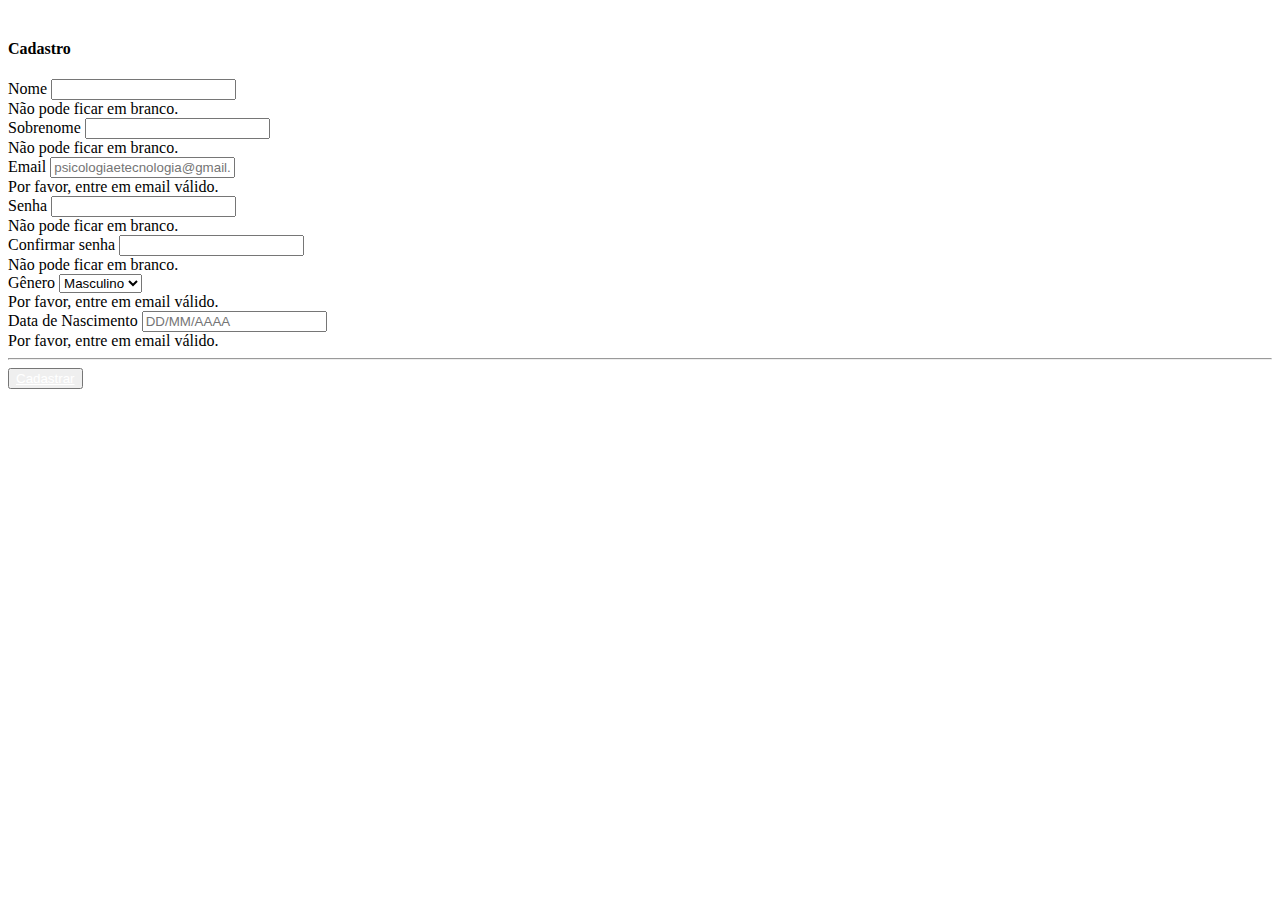
==== templates/cadastro.html @ faa793b3 "Add files via upload" ====
<!doctype html>
<html lang="en">
  <head>
    <meta charset="utf-8">
    <meta name="viewport" content="width=device-width, initial-scale=1, shrink-to-fit=no">
    <meta name="description" content="">
    <meta name="author" content="Mark Otto, Jacob Thornton, and Bootstrap contributors">
    <meta name="generator" content="Jekyll v4.1.1">
    <title>Cadastro</title>

    <link rel="canonical" href="https://getbootstrap.com/docs/4.5/examples/checkout/">

    <!-- Bootstrap core CSS -->
<link href="static/assets/dist/css/bootstrap.min.css" rel="stylesheet">

    <style>
      .bd-placeholder-img {
        font-size: 1.125rem;
        text-anchor: middle;
        -webkit-user-select: none;
        -moz-user-select: none;
        -ms-user-select: none;
        user-select: none;
      }

      @media (min-width: 768px) {
        .bd-placeholder-img-lg {
          font-size: 3.5rem;
        }
      }
    </style>
    <!-- Custom styles for this template -->
    <link href="static/form-validation.css" rel="stylesheet">
    <link href="static/blog.css" rel="stylesheet">
  </head>
  <body class="bg-light">
    <div class="container">

  <div class="row">

     <div class="col-md-3"></div>
    <div class="col-md-6 order-md-1" style="margin-top:40px;">
      <h4 class="mb-3 text-center">Cadastro</h4>
      <form class="needs-validation" novalidate>
        <div class="row">
          <div class="col-md-6 mb-3">
            <label for="nome">Nome</label>
            <input type="text" class="form-control" id="nome" placeholder="" value="" required>
            <div class="invalid-feedback">
              Não pode ficar em branco.
            </div>
          </div>
          <div class="col-md-6 mb-3">
            <label for="sobrenome">Sobrenome</label>
            <input type="text" class="form-control" id="sobrenome" placeholder="" value="" required>
            <div class="invalid-feedback">
              Não pode ficar em branco.
            </div>
          </div>
        </div>

        <!-- <div class="mb-3">
          <label for="username">Username</label>
          <div class="input-group">
            <div class="input-group-prepend">
              <span class="input-group-text">@</span>
            </div>
            <input type="text" class="form-control" id="username" placeholder="Username" required>
            <div class="invalid-feedback" style="width: 100%;">
              Your username is required.
            </div>
          </div>
        </div> -->

        <div class="mb-3">
          <label for="email">Email</label>
          <input type="email" class="form-control" id="email" placeholder="psicologiaetecnologia@gmail.com">
          <div class="invalid-feedback">
            Por favor, entre em email válido.
          </div>
        </div>
         <div class="row">
           <div class="col-md-6 mb-3">
             <label for="senha">Senha</label>
             <input type="text" class="form-control" id="senha" placeholder="" value="" required>
             <div class="invalid-feedback">
               Não pode ficar em branco.
             </div>
           </div>
           <div class="col-md-6 mb-3">
             <label for="confirmarSenha">Confirmar senha</label>
             <input type="text" class="form-control" id="confirmarSenha" placeholder="" value="" required>
             <div class="invalid-feedback">
               Não pode ficar em branco.
             </div>
           </div>
         </div>

        <div class="mb-3">
          <label for="email">Gênero</label>
          <select class="form-control" name="genero">
             <option value="0">Masculino</option>
             <option value="1">Feminino</option>
             <option value="2">Outro</option>
          </select>
          <div class="invalid-feedback">
            Por favor, entre em email válido.
          </div>
        </div>

        <div class="mb-3">
          <label for="email">Data de Nascimento</label>
          <input type="email" class="form-control" id="email" placeholder="DD/MM/AAAA">
          <div class="invalid-feedback">
            Por favor, entre em email válido.
          </div>
        </div>

        <!-- <div class="mb-3">
          <label for="address">Address</label>
          <input type="text" class="form-control" id="address" placeholder="1234 Main St" required>
          <div class="invalid-feedback">
            Please enter your shipping address.
          </div>
        </div> -->

        <!-- <div class="mb-3">
          <label for="address2">Address 2 <span class="text-muted">(Optional)</span></label>
          <input type="text" class="form-control" id="address2" placeholder="Apartment or suite">
        </div> -->

        <!-- <div class="row">
          <div class="col-md-5 mb-3">
            <label for="country">Country</label>
            <select class="custom-select d-block w-100" id="country" required>
              <option value="">Choose...</option>
              <option>United States</option>
            </select>
            <div class="invalid-feedback">
              Please select a valid country.
            </div>
          </div>
          <div class="col-md-4 mb-3">
            <label for="state">State</label>
            <select class="custom-select d-block w-100" id="state" required>
              <option value="">Choose...</option>
              <option>California</option>
            </select>
            <div class="invalid-feedback">
              Please provide a valid state.
            </div>
          </div>
          <div class="col-md-3 mb-3">
            <label for="zip">Zip</label>
            <input type="text" class="form-control" id="zip" placeholder="" required>
            <div class="invalid-feedback">
              Zip code required.
            </div>
          </div>
        </div> -->
        <!-- <hr class="mb-4"> -->
        <!-- <div class="custom-control custom-checkbox">
          <input type="checkbox" class="custom-control-input" id="same-address">
          <label class="custom-control-label" for="same-address">Shipping address is the same as my billing address</label>
        </div> -->
        <!-- <div class="custom-control custom-checkbox">
          <input type="checkbox" class="custom-control-input" id="save-info">
          <label class="custom-control-label" for="save-info">Save this information for next time</label>
        </div> -->
        <!-- <hr class="mb-4"> -->

        <!-- <h4 class="mb-3">Payment</h4> -->

        <!-- <div class="d-block my-3">
          <div class="custom-control custom-radio">
            <input id="credit" name="paymentMethod" type="radio" class="custom-control-input" checked required>
            <label class="custom-control-label" for="credit">Credit card</label>
          </div>
          <div class="custom-control custom-radio">
            <input id="debit" name="paymentMethod" type="radio" class="custom-control-input" required>
            <label class="custom-control-label" for="debit">Debit card</label>
          </div>
          <div class="custom-control custom-radio">
            <input id="paypal" name="paymentMethod" type="radio" class="custom-control-input" required>
            <label class="custom-control-label" for="paypal">PayPal</label>
          </div>
        </div> -->
        <!-- <div class="row">
          <div class="col-md-6 mb-3">
            <label for="cc-name">Name on card</label>
            <input type="text" class="form-control" id="cc-name" placeholder="" required>
            <small class="text-muted">Full name as displayed on card</small>
            <div class="invalid-feedback">
              Name on card is required
            </div>
          </div>
          <div class="col-md-6 mb-3">
            <label for="cc-number">Credit card number</label>
            <input type="text" class="form-control" id="cc-number" placeholder="" required>
            <div class="invalid-feedback">
              Credit card number is required
            </div>
          </div>
        </div> -->
        <!-- <div class="row">
          <div class="col-md-3 mb-3">
            <label for="cc-expiration">Expiration</label>
            <input type="text" class="form-control" id="cc-expiration" placeholder="" required>
            <div class="invalid-feedback">
              Expiration date required
            </div>
          </div>
          <div class="col-md-3 mb-3">
            <label for="cc-cvv">CVV</label>
            <input type="text" class="form-control" id="cc-cvv" placeholder="" required>
            <div class="invalid-feedback">
              Security code required
            </div>
          </div>
        </div> -->
        <hr class="mb-4">
        <button class="btn btn-primary btn-lg btn-block" type="submit"><a href="sobre.html" style="color:white;">Cadastrar</a></button>
      </form>
    </div>
  </div>

  <!-- <footer class="my-5 pt-5 text-muted text-center text-small">
    <p class="mb-1">&copy; 2017-2020</p>
    <ul class="list-inline">
      <li class="list-inline-item"><a href="#">Privacy</a></li>
      <li class="list-inline-item"><a href="#">Terms</a></li>
      <li class="list-inline-item"><a href="#">Support</a></li>
    </ul>
  </footer> -->
</div>
<script src="https://code.jquery.com/jquery-3.5.1.slim.min.js" integrity="sha384-DfXdz2htPH0lsSSs5nCTpuj/zy4C+OGpamoFVy38MVBnE+IbbVYUew+OrCXaRkfj" crossorigin="anonymous"></script>
      <script>window.jQuery || document.write('<script src="../assets/js/vendor/jquery.slim.min.js"><\/script>')</script><script src="../assets/dist/js/bootstrap.bundle.min.js"></script>
        <script src="form-validation.js"></script></body>
</html>
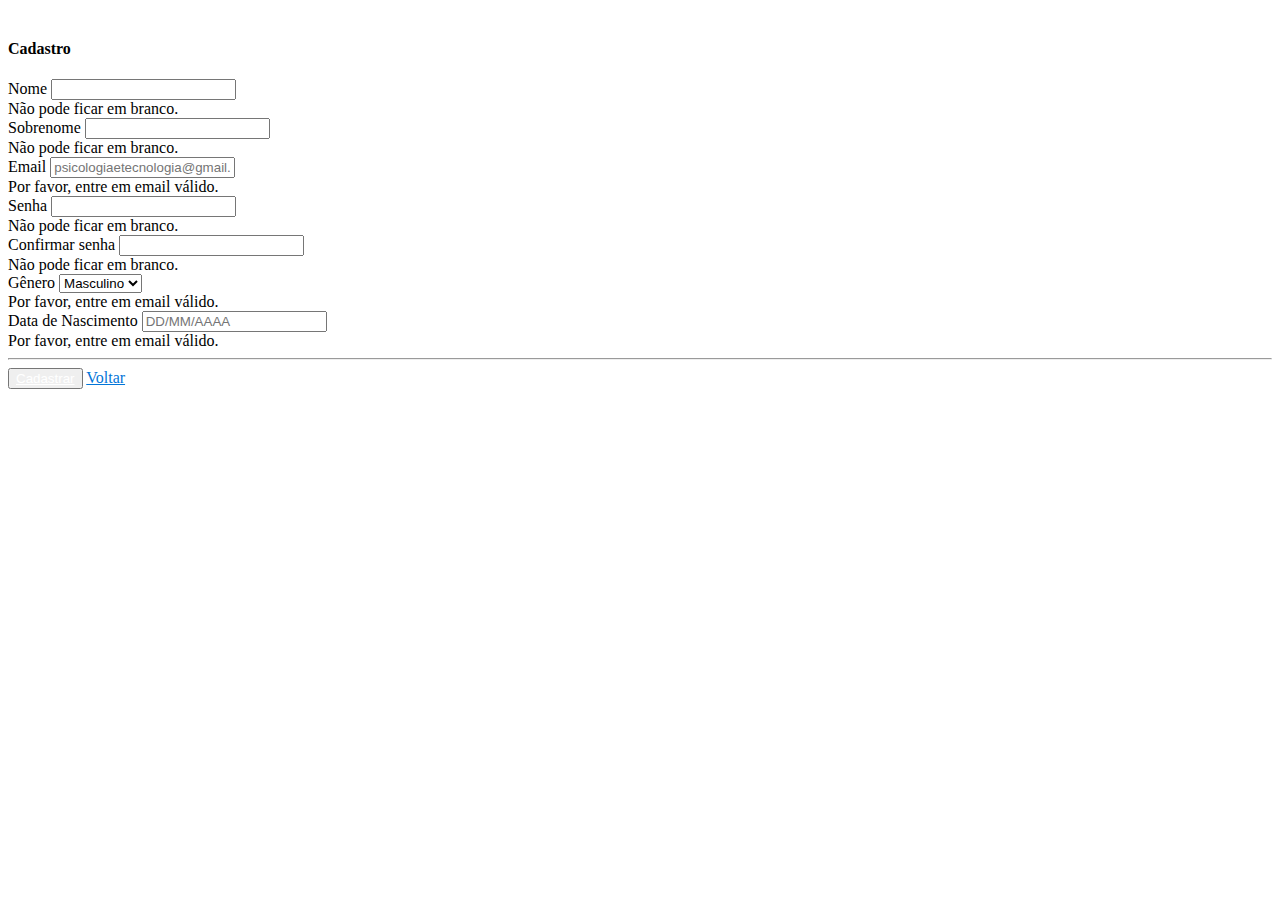
==== commit c93b8211: "botão de link para voltar à página de login." ====
--- a/templates/cadastro.html
+++ b/templates/cadastro.html
@@ -220,6 +220,7 @@
         </div> -->
         <hr class="mb-4">
         <button class="btn btn-primary btn-lg btn-block" type="submit"><a href="sobre.html" style="color:white;">Cadastrar</a></button>
+        <a href="login.html" style="color:#0275D8;text-decoration: :underline;">Voltar</a>
       </form>
     </div>
   </div>
